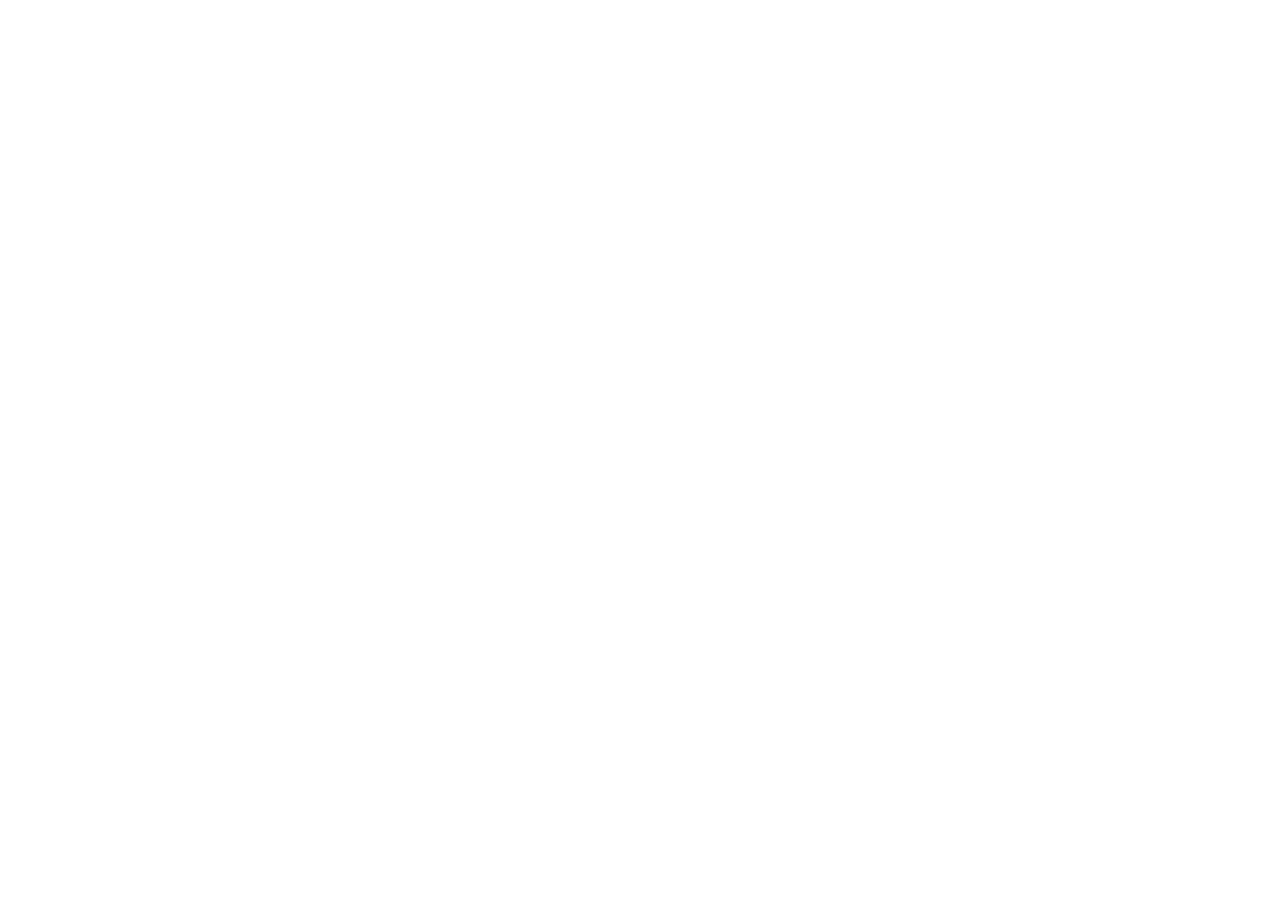
==== index.html @ 1aab209e "v1" ====
<!DOCTYPE html>
<html lang="pt-BR">
<head>
    <meta charset="UTF-8">
    <meta http-equiv="X-UA-Compatible" content="IE=edge">
    <meta name="viewport" content="width=device-width, initial-scale=1.0">
    <link rel="stylesheet" href="./docs/css/style.css">
    <title>Projeto Institucional</title>
</head>
<body>
    
</body>
</html>

<script src="./js/script.js"></script>
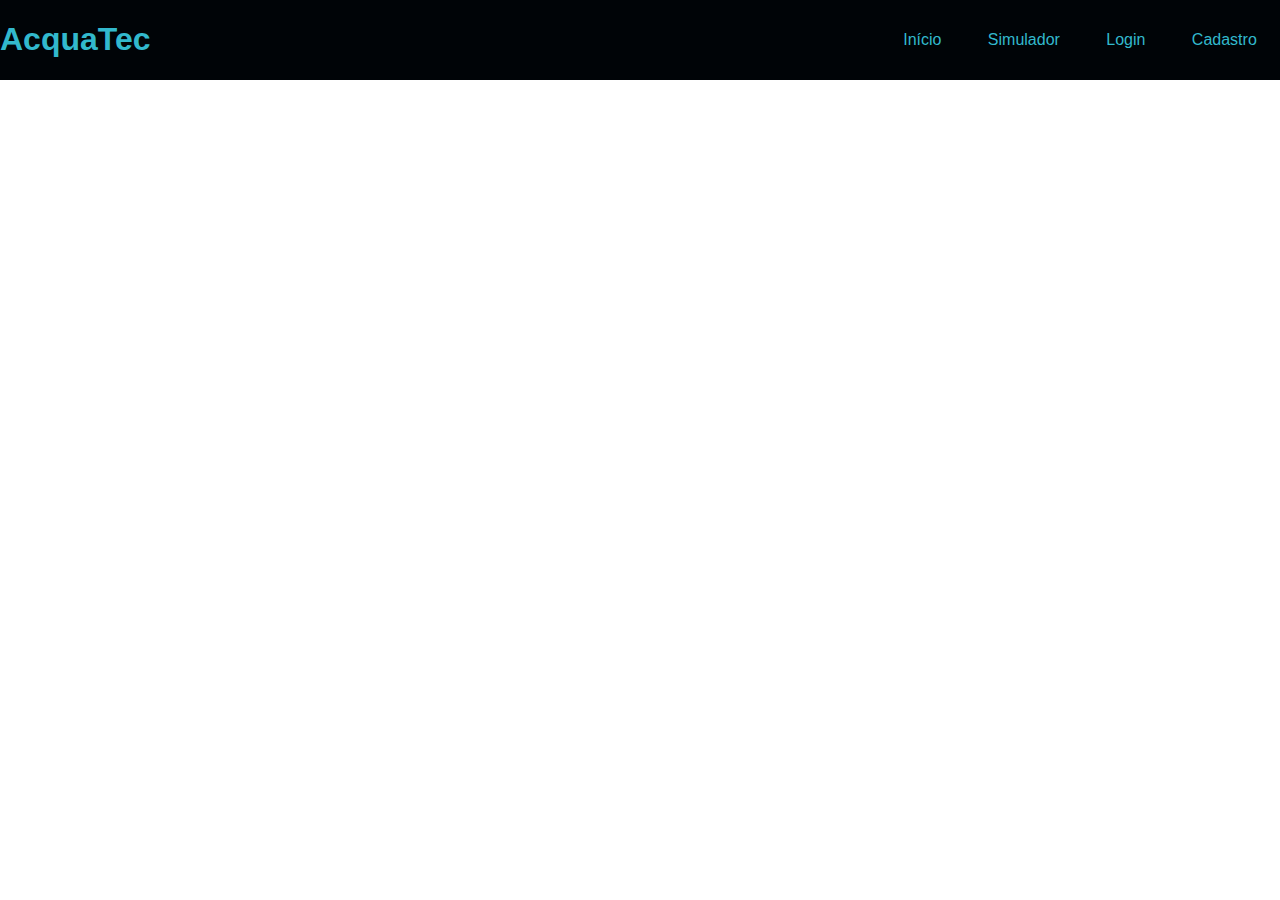
==== commit b5a1cf7a: "v2" ====
--- a/index.html
+++ b/index.html
@@ -5,9 +5,27 @@
     <meta http-equiv="X-UA-Compatible" content="IE=edge">
     <meta name="viewport" content="width=device-width, initial-scale=1.0">
     <link rel="stylesheet" href="./docs/css/style.css">
-    <title>Projeto Institucional</title>
+    <title>AcquaTec</title>
 </head>
 <body>
+
+
+    <div id="container_global">
+        <div id="navbar">
+            <div class="container">
+                <h1>AcquaTec</h1>
+               <ul class="navbar">
+                   <li><a href="#">Início</a></li>
+                   <li><a href="#">Simulador</a></li>
+                   <li><a href="#">Login</a></li>
+                   <li><a href="#">Cadastro</a></li>
+               </ul>
+
+            </div>
+        </div>
+    </div>
+
+
     
 </body>
 </html>
--- a/docs/css/style.css
+++ b/docs/css/style.css
@@ -0,0 +1,28 @@
+body{
+    margin: 0;
+    font-family: Arial, Helvetica, sans-serif;
+}
+
+#navbar{
+    background-color: #000407;
+    color: #32b9cd;
+}
+
+#navbar .container{
+    display: flex;
+    justify-content: space-between;
+}
+
+.navbar {
+    display: flex;
+    width: 400px;
+    align-items: center;
+    justify-content: space-around;
+    list-style: none;
+    
+}
+
+.navbar li a {
+    color: #32b9cd;
+    text-decoration: none;
+}